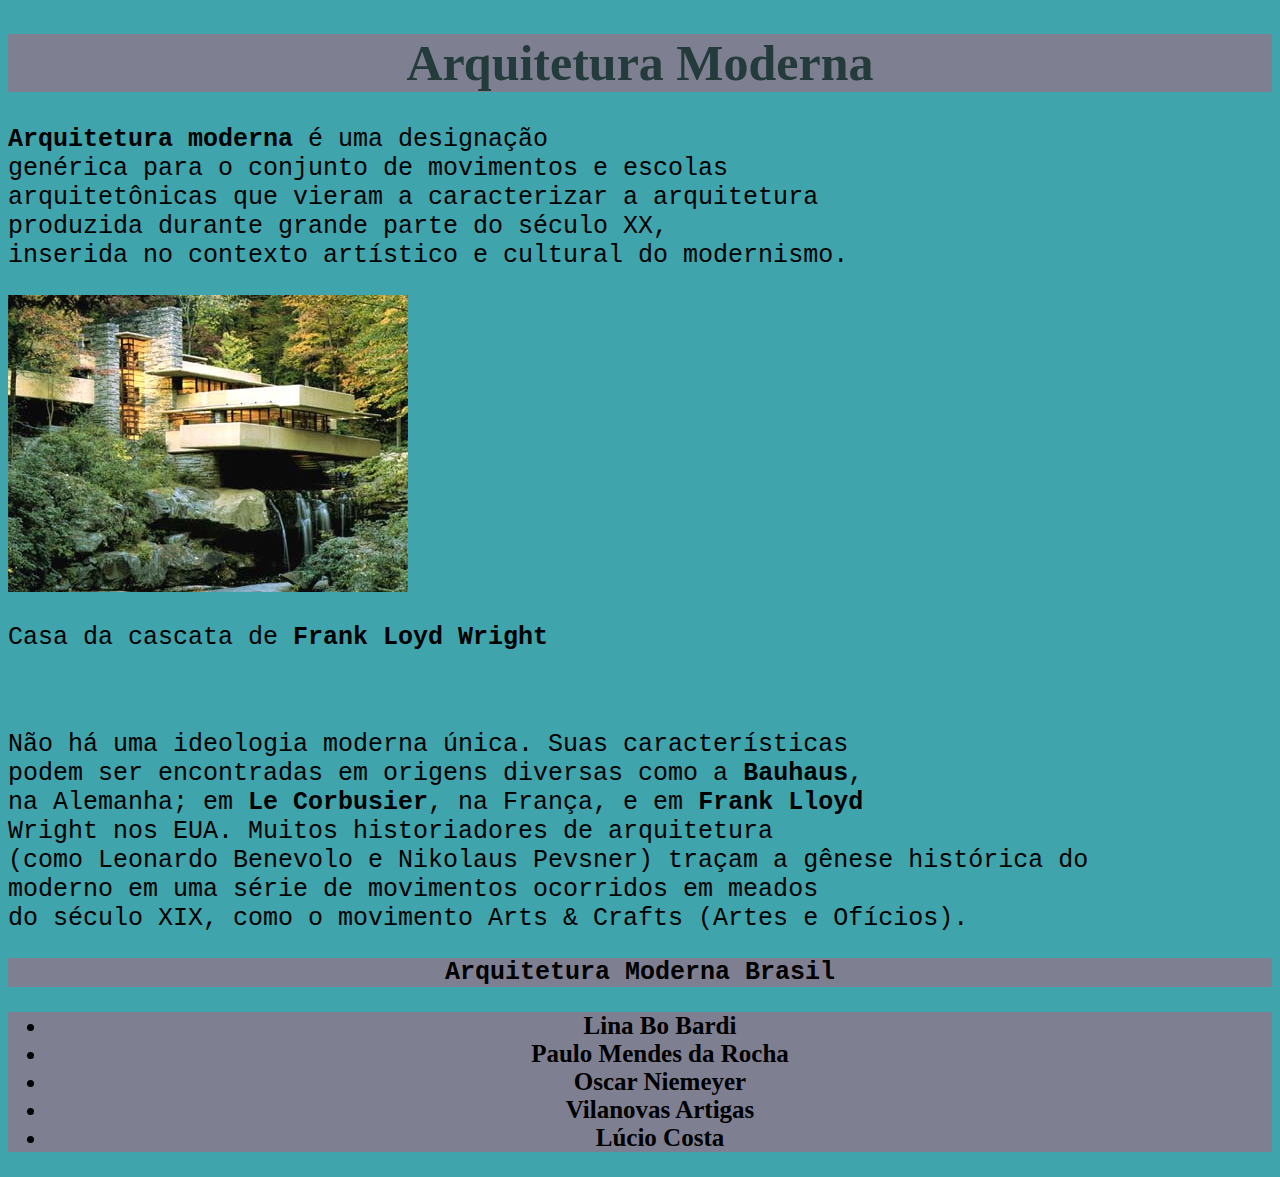
==== fundamentos/secao2-introduçao-html-css/dia3-html-css-seletores-posicionamento/index.html @ 3756efff "começando o dia" ====
<!DOCTYPE html>
<html lang="pt-br">
<head>
    <meta charset="UTF-8">
    <meta http-equiv="X-UA-Compatible" content="IE=edge">
    <meta name="viewport" content="width=device-width, initial-scale=1.0">
    <title>Arquitetura Moderna</title>
    <link rel="stylesheet" type="text/css" href="style.css">
    <style>

    </style> 
</head>
<body>
    <h1 id="extinct-specie">Arquitetura Moderna</h1>
    <p><strong>Arquitetura moderna</strong> é uma designação <br>
        genérica para o conjunto de movimentos e escolas<br> 
        arquitetônicas que vieram a caracterizar a arquitetura<br>
        produzida durante grande parte do século XX,<br> 
        inserida no contexto artístico e cultural do modernismo.</p>
        <img src="casa-da-cascata.jpg" alt="Casa da cascara de Frank Loyd Wright">
<p>Casa da cascata de <strong>Frank Loyd Wright</strong></p>
<br>
<p> Não há uma ideologia moderna única. Suas características <br>
    podem ser encontradas em origens diversas como a <strong>Bauhaus</strong>, <br>
    na Alemanha; em <strong>Le Corbusier</strong>, na França, e em <strong>Frank Lloyd</strong> <br>
    Wright nos EUA. Muitos historiadores de arquitetura<br>
    (como Leonardo Benevolo e Nikolaus Pevsner) traçam a gênese histórica do <br>
    moderno em uma série de movimentos ocorridos em meados <br>
    do século XIX, como o movimento Arts & Crafts (Artes e Ofícios).</p>

<p id="extinct-specie">Arquitetura Moderna Brasil</p>
<ul id="extinct-specie">
    <li>Lina Bo Bardi</li>
    <li>Paulo Mendes da Rocha</li>
    <li>Oscar Niemeyer</li>
    <li>Vilanovas Artigas</li>
    <li>Lúcio Costa</li>
</ul>

</body>
</html>
---- fundamentos/secao2-introduçao-html-css/dia3-html-css-seletores-posicionamento/style.css ----
h1 {color:rgb(36, 59, 59);
    font-size: 2em;
    font-weight: bold;
    text-align: center;

}

body {
    background-color: rgb(63, 164, 172);
    font-size: 25px;
}

#extinct-specie {
    background-color: rgb(127, 127, 146);
    font-weight: bold;
    text-align: center;
}

p {
    font-family: monospace;
}
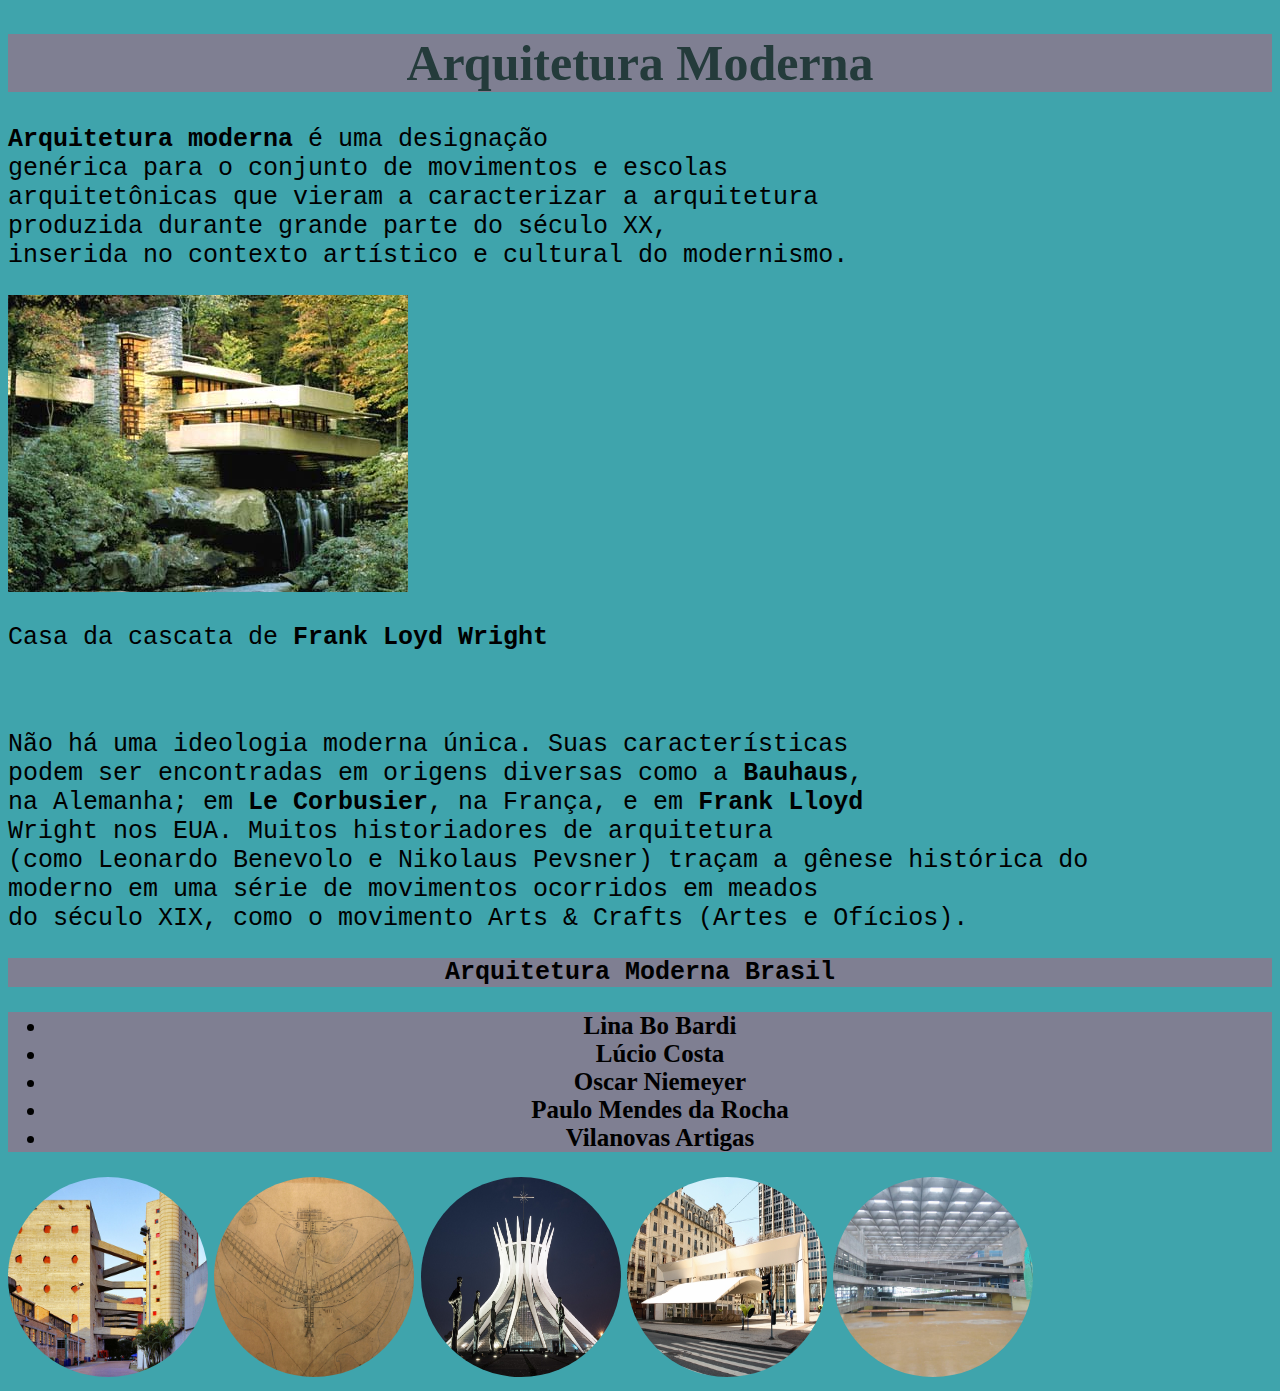
==== commit 0b399421: "imagens pequenas com links" ====
--- a/fundamentos/secao2-introduçao-html-css/dia3-html-css-seletores-posicionamento/index.html
+++ b/fundamentos/secao2-introduçao-html-css/dia3-html-css-seletores-posicionamento/index.html
@@ -30,12 +30,30 @@
 
 <p id="extinct-specie">Arquitetura Moderna Brasil</p>
 <ul id="extinct-specie">
+    
     <li>Lina Bo Bardi</li>
+    <li>Lúcio Costa</li>
+    <li>Oscar Niemeyer</li>
     <li>Paulo Mendes da Rocha</li>
-    <li>Oscar Niemeyer</li>
-    <li>Vilanovas Artigas</li>
-    <li>Lúcio Costa</li>
+    <li>Vilanovas Artigas</li>    
 </ul>
+
+<a href="https://pt.wikipedia.org/wiki/Lina_Bo_Bardi">
+<img class="fotopequena" src="lina bo bardi.jpg" alt="lina bo bardi, sesc sp"></a>
+
+<a href="https://pt.wikipedia.org/wiki/L%C3%BAcio_Costa">
+<img class="fotopequena" src="lucio costa.JPG" alt="lucio costa, croqui piloto brasilia"></a>
+
+<a href="https://pt.wikipedia.org/wiki/Oscar_Niemeyer">
+<img class="fotopequena" src="oscar niemeyer.jpg" alt="oscar niemeyer"></a>
+
+<a href="https://pt.wikipedia.org/wiki/Paulo_Mendes_da_Rocha">
+<img class="fotopequena" src="paulo mendes da rocha.JPG" alt="paulo mendes"></a>
+
+<a href="https://pt.wikipedia.org/wiki/Vilanova_Artigas">
+<img class="fotopequena" src="vilanova artigas.jpg" alt="vilanova artigas"></a>
+
+
 
 </body>
 </html>--- a/fundamentos/secao2-introduçao-html-css/dia3-html-css-seletores-posicionamento/style.css
+++ b/fundamentos/secao2-introduçao-html-css/dia3-html-css-seletores-posicionamento/style.css
@@ -19,4 +19,12 @@
 
 p {
     font-family: monospace;
+}
+
+.fotopequena {width: 200px;
+             height: 200px;
+             border-radius: 100%;
+             
+
+
 }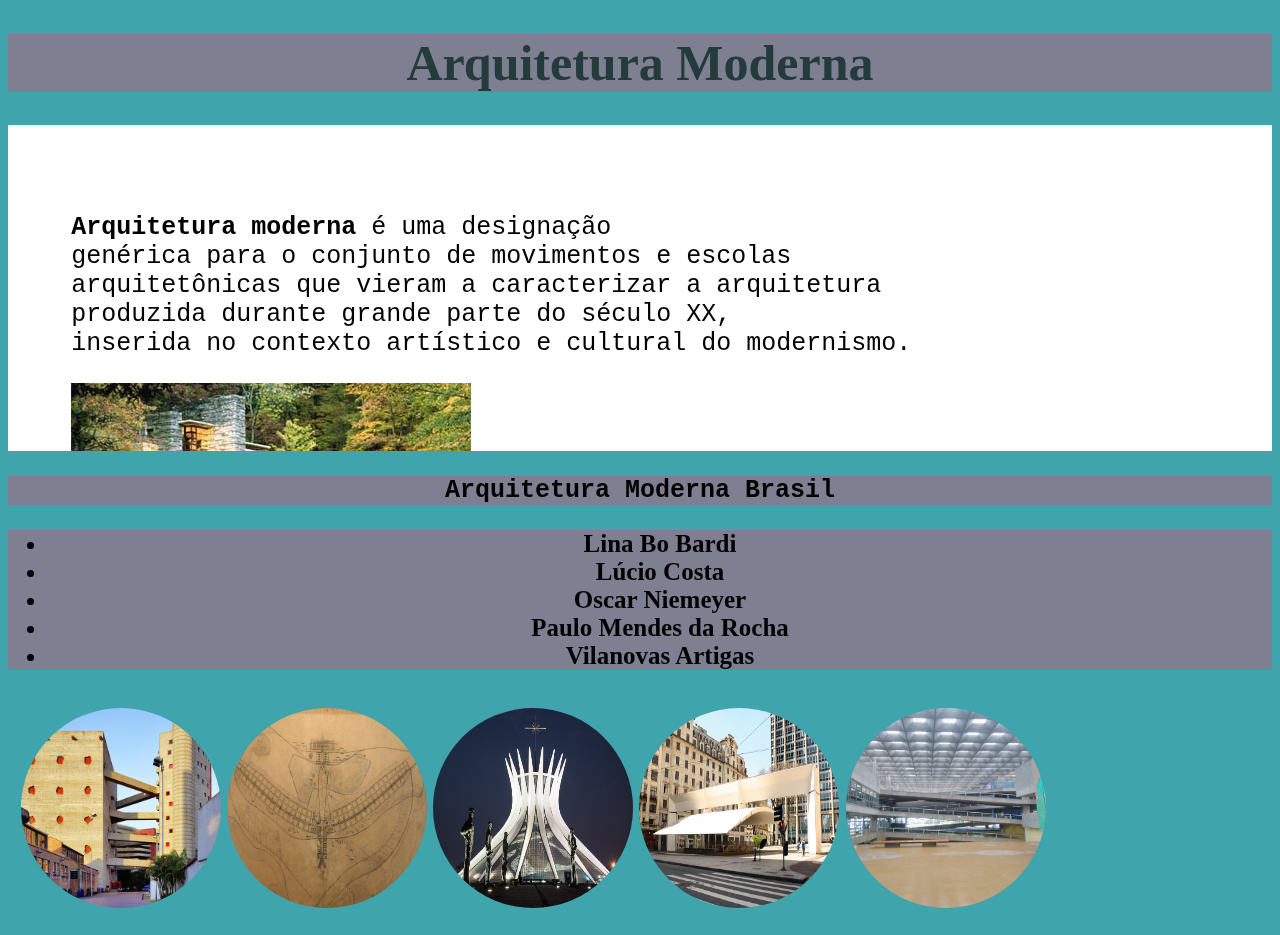
==== commit 58c2e531: "utilização das divs" ====
--- a/fundamentos/secao2-introduçao-html-css/dia3-html-css-seletores-posicionamento/index.html
+++ b/fundamentos/secao2-introduçao-html-css/dia3-html-css-seletores-posicionamento/index.html
@@ -11,15 +11,25 @@
     </style> 
 </head>
 <body>
+
+    <div>
     <h1 id="extinct-specie">Arquitetura Moderna</h1>
+    </div>
+                       <div class="corpooverflow">
+    <div>
     <p><strong>Arquitetura moderna</strong> é uma designação <br>
         genérica para o conjunto de movimentos e escolas<br> 
         arquitetônicas que vieram a caracterizar a arquitetura<br>
         produzida durante grande parte do século XX,<br> 
         inserida no contexto artístico e cultural do modernismo.</p>
+    </div>
+
+    <div>
         <img src="casa-da-cascata.jpg" alt="Casa da cascara de Frank Loyd Wright">
 <p>Casa da cascata de <strong>Frank Loyd Wright</strong></p>
+    </div>
 <br>
+    <div>
 <p> Não há uma ideologia moderna única. Suas características <br>
     podem ser encontradas em origens diversas como a <strong>Bauhaus</strong>, <br>
     na Alemanha; em <strong>Le Corbusier</strong>, na França, e em <strong>Frank Lloyd</strong> <br>
@@ -27,17 +37,21 @@
     (como Leonardo Benevolo e Nikolaus Pevsner) traçam a gênese histórica do <br>
     moderno em uma série de movimentos ocorridos em meados <br>
     do século XIX, como o movimento Arts & Crafts (Artes e Ofícios).</p>
+    </div>
+                      </div>
 
+    <div>
 <p id="extinct-specie">Arquitetura Moderna Brasil</p>
 <ul id="extinct-specie">
-    
     <li>Lina Bo Bardi</li>
     <li>Lúcio Costa</li>
     <li>Oscar Niemeyer</li>
     <li>Paulo Mendes da Rocha</li>
     <li>Vilanovas Artigas</li>    
 </ul>
+    </div>
 
+    <div class="fotoredonda">
 <a href="https://pt.wikipedia.org/wiki/Lina_Bo_Bardi">
 <img class="fotopequena" src="lina bo bardi.jpg" alt="lina bo bardi, sesc sp"></a>
 
@@ -53,6 +67,7 @@
 <a href="https://pt.wikipedia.org/wiki/Vilanova_Artigas">
 <img class="fotopequena" src="vilanova artigas.jpg" alt="vilanova artigas"></a>
 
+    </div>
 
 
 </body>
--- a/fundamentos/secao2-introduçao-html-css/dia3-html-css-seletores-posicionamento/style.css
+++ b/fundamentos/secao2-introduçao-html-css/dia3-html-css-seletores-posicionamento/style.css
@@ -24,7 +24,14 @@
 .fotopequena {width: 200px;
              height: 200px;
              border-radius: 100%;
-             
+}
 
+.corpooverflow {background-color: white;
+                padding: 5%;
+                height: 200px;
+                overflow: auto;        
+}
 
+.fotoredonda {padding: 1%;
+              align-items: center;
 }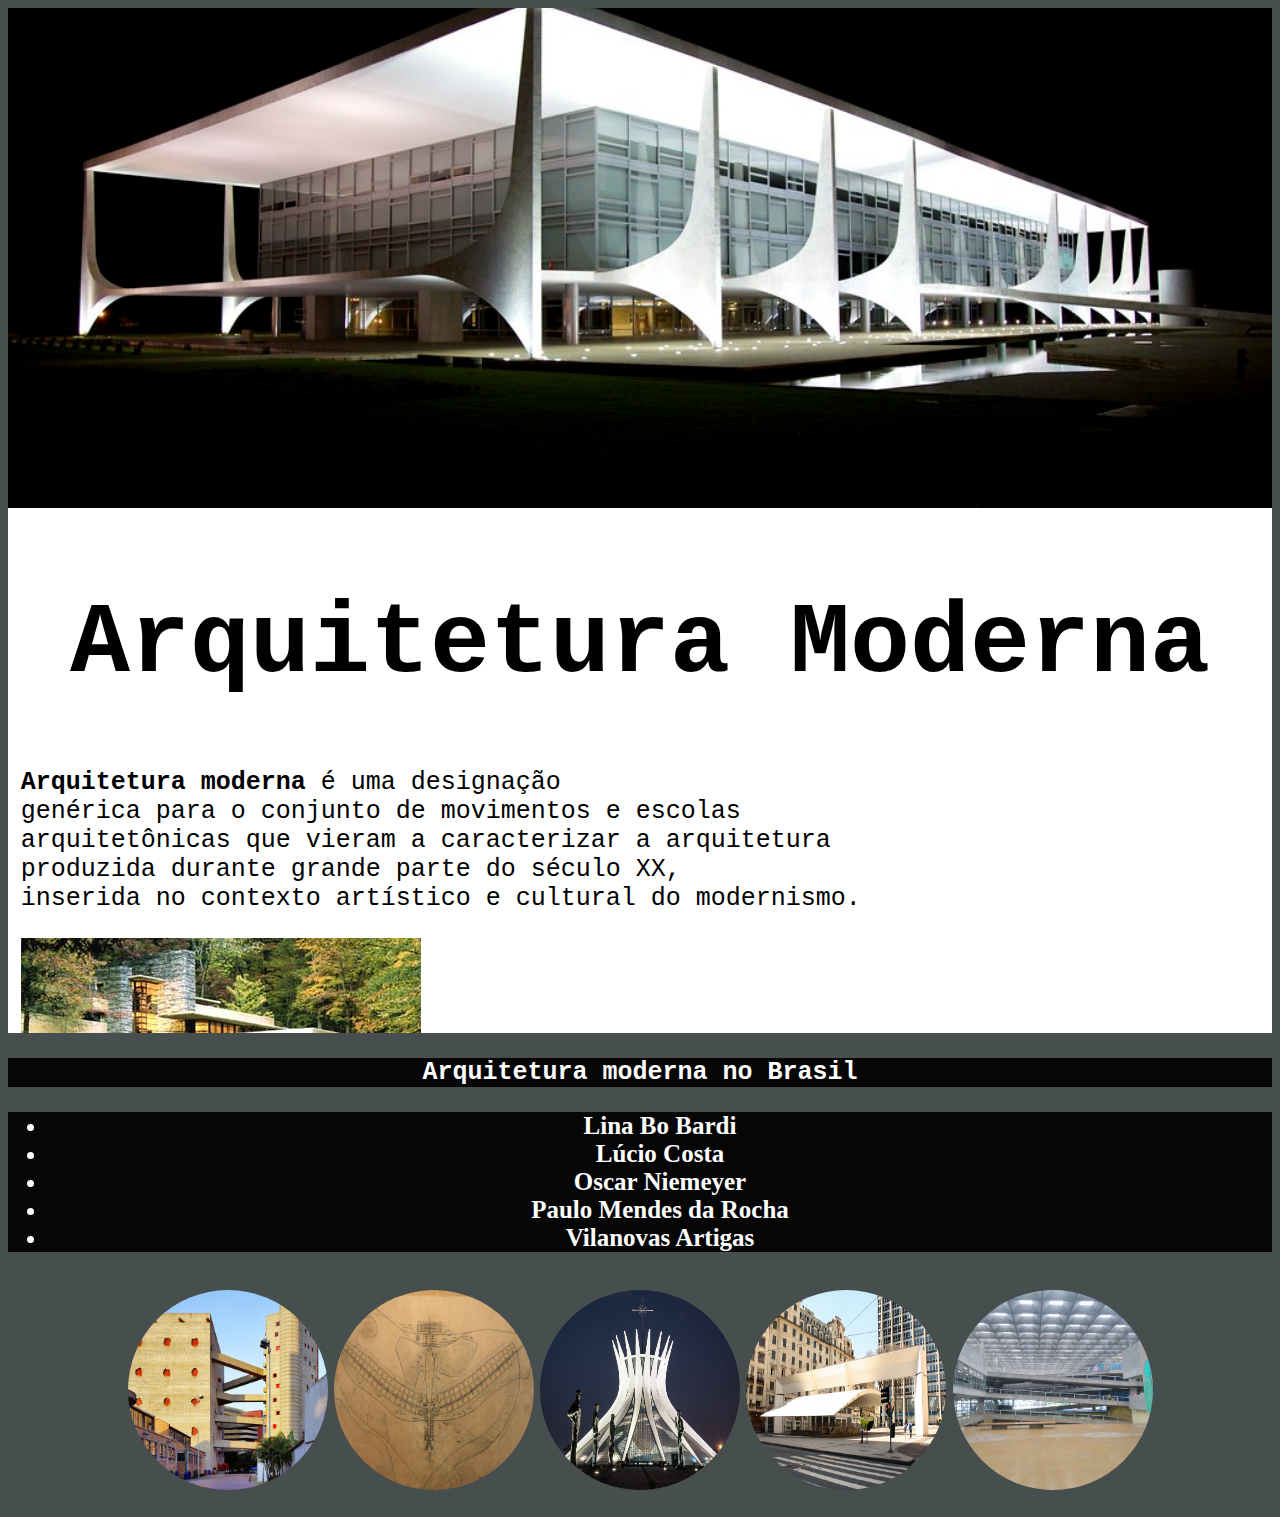
==== commit 97bcb63f: "ultima versão do site de arquiteutra" ====
--- a/fundamentos/secao2-introduçao-html-css/dia3-html-css-seletores-posicionamento/index.html
+++ b/fundamentos/secao2-introduçao-html-css/dia3-html-css-seletores-posicionamento/index.html
@@ -12,11 +12,12 @@
 </head>
 <body>
 
-    <div>
-    <h1 id="extinct-specie">Arquitetura Moderna</h1>
+    <div class="cabeçalho1">
+   
     </div>
                        <div class="corpooverflow">
     <div>
+        <h1>Arquitetura Moderna</h1>
     <p><strong>Arquitetura moderna</strong> é uma designação <br>
         genérica para o conjunto de movimentos e escolas<br> 
         arquitetônicas que vieram a caracterizar a arquitetura<br>
@@ -41,7 +42,7 @@
                       </div>
 
     <div>
-<p id="extinct-specie">Arquitetura Moderna Brasil</p>
+<p id="extinct-specie">Arquitetura moderna no Brasil</p>
 <ul id="extinct-specie">
     <li>Lina Bo Bardi</li>
     <li>Lúcio Costa</li>
--- a/fundamentos/secao2-introduçao-html-css/dia3-html-css-seletores-posicionamento/style.css
+++ b/fundamentos/secao2-introduçao-html-css/dia3-html-css-seletores-posicionamento/style.css
@@ -1,20 +1,33 @@
+.cabeçalho1 { width: 100%;
+              background-color: black;
+              background-repeat: no-repeat;
+              background-image: url(palacio.jpg);
+              background-position: center;
+              background-size: 100%;
+              height: 500px;
+              box-sizing: 10%;
 
-h1 {color:rgb(36, 59, 59);
-    font-size: 2em;
+}   
+
+h1 {color:black;
+    font-size: 100px;
     font-weight: bold;
     text-align: center;
+    font-family: monospace;
 
 }
 
 body {
-    background-color: rgb(63, 164, 172);
+    background-color: rgb(71, 78, 78);
     font-size: 25px;
 }
 
 #extinct-specie {
-    background-color: rgb(127, 127, 146);
+    background-color: rgb(6, 6, 7);
     font-weight: bold;
     text-align: center;
+    color: white;
+
 }
 
 p {
@@ -27,11 +40,13 @@
 }
 
 .corpooverflow {background-color: white;
-                padding: 5%;
-                height: 200px;
+                padding: 1%;
+                height: 500px;
                 overflow: auto;        
 }
 
 .fotoredonda {padding: 1%;
-              align-items: center;
+              text-align: center;
+
+            
 }